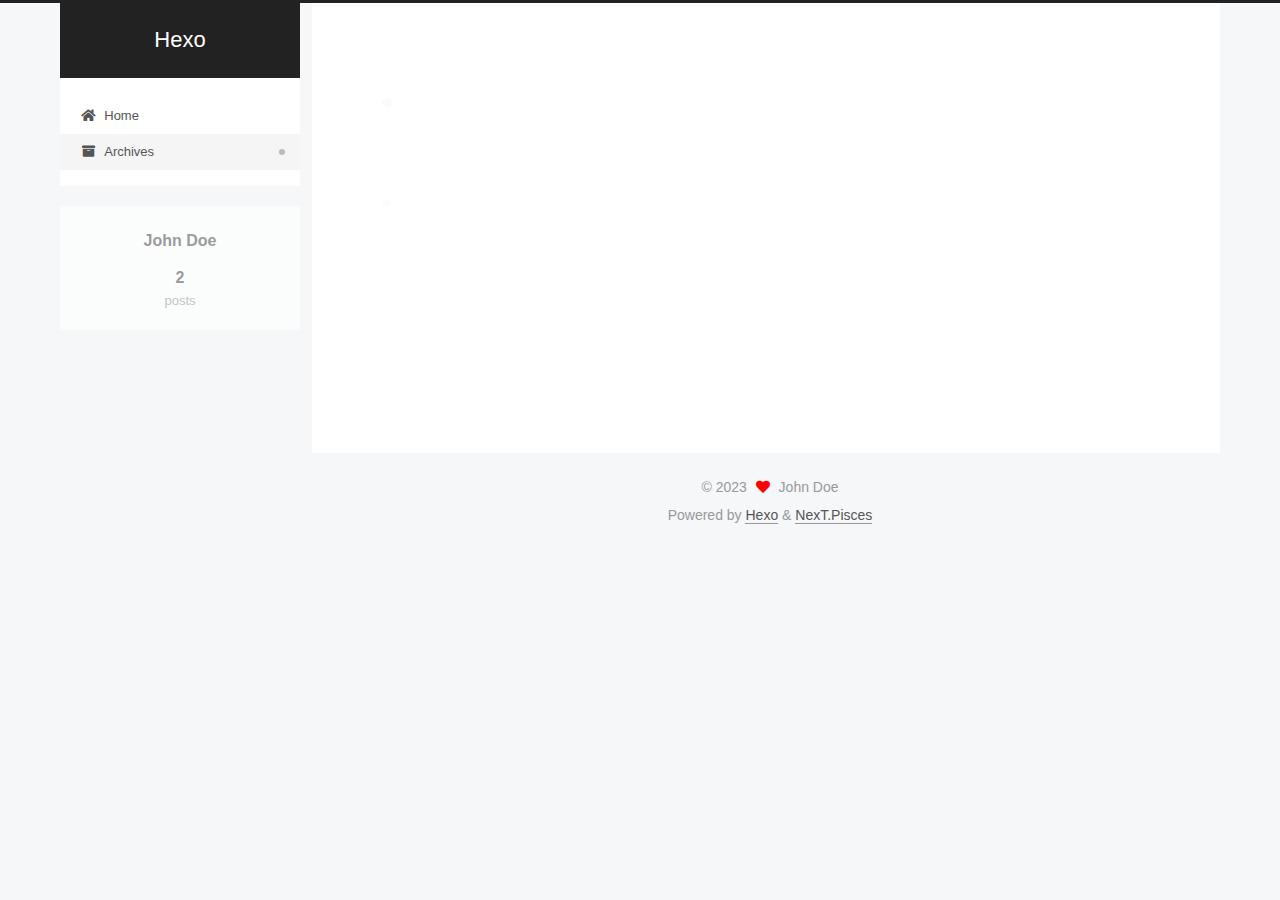
==== archives/index.html @ 67492978 "Site updated: 2023-07-03 15:25:56" ====
<!DOCTYPE html>
<html lang="en">
<head>
  <meta charset="UTF-8">
<meta name="viewport" content="width=device-width, initial-scale=1, maximum-scale=2">
<meta name="theme-color" content="#222">
<meta name="generator" content="Hexo 6.3.0">
  <link rel="apple-touch-icon" sizes="180x180" href="/images/apple-touch-icon-next.png">
  <link rel="icon" type="image/png" sizes="32x32" href="/images/favicon-32x32-next.png">
  <link rel="icon" type="image/png" sizes="16x16" href="/images/favicon-16x16-next.png">
  <link rel="mask-icon" href="/images/logo.svg" color="#222">

<link rel="stylesheet" href="/css/main.css">


<link rel="stylesheet" href="/lib/font-awesome/css/all.min.css">

<script id="hexo-configurations">
    var NexT = window.NexT || {};
    var CONFIG = {"hostname":"example.com","root":"/","scheme":"Pisces","version":"7.8.0","exturl":false,"sidebar":{"position":"left","display":"post","padding":18,"offset":12,"onmobile":false},"copycode":{"enable":false,"show_result":false,"style":null},"back2top":{"enable":true,"sidebar":false,"scrollpercent":false},"bookmark":{"enable":false,"color":"#222","save":"auto"},"fancybox":false,"mediumzoom":false,"lazyload":false,"pangu":false,"comments":{"style":"tabs","active":null,"storage":true,"lazyload":false,"nav":null},"algolia":{"hits":{"per_page":10},"labels":{"input_placeholder":"Search for Posts","hits_empty":"We didn't find any results for the search: ${query}","hits_stats":"${hits} results found in ${time} ms"}},"localsearch":{"enable":false,"trigger":"auto","top_n_per_article":1,"unescape":false,"preload":false},"motion":{"enable":true,"async":false,"transition":{"post_block":"fadeIn","post_header":"slideDownIn","post_body":"slideDownIn","coll_header":"slideLeftIn","sidebar":"slideUpIn"}}};
  </script>

  <meta property="og:type" content="website">
<meta property="og:title" content="Hexo">
<meta property="og:url" content="http://example.com/archives/index.html">
<meta property="og:site_name" content="Hexo">
<meta property="og:locale" content="en_US">
<meta property="article:author" content="John Doe">
<meta name="twitter:card" content="summary">

<link rel="canonical" href="http://example.com/archives/">


<script id="page-configurations">
  // https://hexo.io/docs/variables.html
  CONFIG.page = {
    sidebar: "",
    isHome : false,
    isPost : false,
    lang   : 'en'
  };
</script>

  <title>Archive | Hexo</title>
  






  <noscript>
  <style>
  .use-motion .brand,
  .use-motion .menu-item,
  .sidebar-inner,
  .use-motion .post-block,
  .use-motion .pagination,
  .use-motion .comments,
  .use-motion .post-header,
  .use-motion .post-body,
  .use-motion .collection-header { opacity: initial; }

  .use-motion .site-title,
  .use-motion .site-subtitle {
    opacity: initial;
    top: initial;
  }

  .use-motion .logo-line-before i { left: initial; }
  .use-motion .logo-line-after i { right: initial; }
  </style>
</noscript>

</head>

<body itemscope itemtype="http://schema.org/WebPage">
  <div class="container use-motion">
    <div class="headband"></div>

    <header class="header" itemscope itemtype="http://schema.org/WPHeader">
      <div class="header-inner"><div class="site-brand-container">
  <div class="site-nav-toggle">
    <div class="toggle" aria-label="Toggle navigation bar">
      <span class="toggle-line toggle-line-first"></span>
      <span class="toggle-line toggle-line-middle"></span>
      <span class="toggle-line toggle-line-last"></span>
    </div>
  </div>

  <div class="site-meta">

    <a href="/" class="brand" rel="start">
      <span class="logo-line-before"><i></i></span>
      <h1 class="site-title">Hexo</h1>
      <span class="logo-line-after"><i></i></span>
    </a>
  </div>

  <div class="site-nav-right">
    <div class="toggle popup-trigger">
    </div>
  </div>
</div>




<nav class="site-nav">
  <ul id="menu" class="main-menu menu">
        <li class="menu-item menu-item-home">

    <a href="/" rel="section"><i class="fa fa-home fa-fw"></i>Home</a>

  </li>
        <li class="menu-item menu-item-archives">

    <a href="/archives/" rel="section"><i class="fa fa-archive fa-fw"></i>Archives</a>

  </li>
  </ul>
</nav>




</div>
    </header>

    
  <div class="back-to-top">
    <i class="fa fa-arrow-up"></i>
    <span>0%</span>
  </div>


    <main class="main">
      <div class="main-inner">
        <div class="content-wrap">
          

          <div class="content archive">
            

  
  
  
  <div class="post-block">
    <div class="posts-collapse">
      <div class="collection-title">
        <span class="collection-header">Um..! 2 posts in total. Keep on posting.</span>
      </div>

      
    <div class="collection-year">
      <span class="collection-header">2023</span>
    </div>

  <article itemscope itemtype="http://schema.org/Article">
    <header class="post-header">

      <div class="post-meta">
        <time itemprop="dateCreated"
              datetime="2023-07-03T14:22:58+08:00"
              content="2023-07-03">
          07-03
        </time>
      </div>

      <div class="post-title">
          <a class="post-title-link" href="/2023/07/03/%E5%AD%A6%E4%B9%A0github%E5%8D%9A%E5%AE%A2%E6%90%AD%E5%BB%BA/" itemprop="url">
            <span itemprop="name">学习github博客搭建</span>
          </a>
      </div>

    </header>
  </article>

  <article itemscope itemtype="http://schema.org/Article">
    <header class="post-header">

      <div class="post-meta">
        <time itemprop="dateCreated"
              datetime="2023-07-03T14:10:51+08:00"
              content="2023-07-03">
          07-03
        </time>
      </div>

      <div class="post-title">
          <a class="post-title-link" href="/2023/07/03/hello-world/" itemprop="url">
            <span itemprop="name">Hello World</span>
          </a>
      </div>

    </header>
  </article>


    </div>
  </div>
  
  
  

  



          </div>
          

<script>
  window.addEventListener('tabs:register', () => {
    let { activeClass } = CONFIG.comments;
    if (CONFIG.comments.storage) {
      activeClass = localStorage.getItem('comments_active') || activeClass;
    }
    if (activeClass) {
      let activeTab = document.querySelector(`a[href="#comment-${activeClass}"]`);
      if (activeTab) {
        activeTab.click();
      }
    }
  });
  if (CONFIG.comments.storage) {
    window.addEventListener('tabs:click', event => {
      if (!event.target.matches('.tabs-comment .tab-content .tab-pane')) return;
      let commentClass = event.target.classList[1];
      localStorage.setItem('comments_active', commentClass);
    });
  }
</script>

        </div>
          
  
  <div class="toggle sidebar-toggle">
    <span class="toggle-line toggle-line-first"></span>
    <span class="toggle-line toggle-line-middle"></span>
    <span class="toggle-line toggle-line-last"></span>
  </div>

  <aside class="sidebar">
    <div class="sidebar-inner">

      <ul class="sidebar-nav motion-element">
        <li class="sidebar-nav-toc">
          Table of Contents
        </li>
        <li class="sidebar-nav-overview">
          Overview
        </li>
      </ul>

      <!--noindex-->
      <div class="post-toc-wrap sidebar-panel">
      </div>
      <!--/noindex-->

      <div class="site-overview-wrap sidebar-panel">
        <div class="site-author motion-element" itemprop="author" itemscope itemtype="http://schema.org/Person">
  <p class="site-author-name" itemprop="name">John Doe</p>
  <div class="site-description" itemprop="description"></div>
</div>
<div class="site-state-wrap motion-element">
  <nav class="site-state">
      <div class="site-state-item site-state-posts">
          <a href="/archives/">
        
          <span class="site-state-item-count">2</span>
          <span class="site-state-item-name">posts</span>
        </a>
      </div>
  </nav>
</div>



      </div>

    </div>
  </aside>
  <div id="sidebar-dimmer"></div>


      </div>
    </main>

    <footer class="footer">
      <div class="footer-inner">
        

        

<div class="copyright">
  
  &copy; 
  <span itemprop="copyrightYear">2023</span>
  <span class="with-love">
    <i class="fa fa-heart"></i>
  </span>
  <span class="author" itemprop="copyrightHolder">John Doe</span>
</div>
  <div class="powered-by">Powered by <a href="https://hexo.io/" class="theme-link" rel="noopener" target="_blank">Hexo</a> & <a href="https://pisces.theme-next.org/" class="theme-link" rel="noopener" target="_blank">NexT.Pisces</a>
  </div>

        








      </div>
    </footer>
  </div>

  
  <script src="/lib/anime.min.js"></script>
  <script src="/lib/velocity/velocity.min.js"></script>
  <script src="/lib/velocity/velocity.ui.min.js"></script>

<script src="/js/utils.js"></script>

<script src="/js/motion.js"></script>


<script src="/js/schemes/pisces.js"></script>


<script src="/js/next-boot.js"></script>




  















  

  

</body>
</html>
---- css/main.css ----
:root {
  --body-bg-color: #f5f7f9;
  --content-bg-color: #fff;
  --card-bg-color: #f5f5f5;
  --text-color: #555;
  --blockquote-color: #666;
  --link-color: #555;
  --link-hover-color: #222;
  --brand-color: #fff;
  --brand-hover-color: #fff;
  --table-row-odd-bg-color: #f9f9f9;
  --table-row-hover-bg-color: #f5f5f5;
  --menu-item-bg-color: #f5f5f5;
  --btn-default-bg: #fff;
  --btn-default-color: #555;
  --btn-default-border-color: #555;
  --btn-default-hover-bg: #222;
  --btn-default-hover-color: #fff;
  --btn-default-hover-border-color: #222;
}
html {
  line-height: 1.15; /* 1 */
  -webkit-text-size-adjust: 100%; /* 2 */
}
body {
  margin: 0;
}
main {
  display: block;
}
h1 {
  font-size: 2em;
  margin: 0.67em 0;
}
hr {
  box-sizing: content-box; /* 1 */
  height: 0; /* 1 */
  overflow: visible; /* 2 */
}
pre {
  font-family: monospace, monospace; /* 1 */
  font-size: 1em; /* 2 */
}
a {
  background: transparent;
}
abbr[title] {
  border-bottom: none; /* 1 */
  text-decoration: underline; /* 2 */
  text-decoration: underline dotted; /* 2 */
}
b,
strong {
  font-weight: bolder;
}
code,
kbd,
samp {
  font-family: monospace, monospace; /* 1 */
  font-size: 1em; /* 2 */
}
small {
  font-size: 80%;
}
sub,
sup {
  font-size: 75%;
  line-height: 0;
  position: relative;
  vertical-align: baseline;
}
sub {
  bottom: -0.25em;
}
sup {
  top: -0.5em;
}
img {
  border-style: none;
}
button,
input,
optgroup,
select,
textarea {
  font-family: inherit; /* 1 */
  font-size: 100%; /* 1 */
  line-height: 1.15; /* 1 */
  margin: 0; /* 2 */
}
button,
input {
/* 1 */
  overflow: visible;
}
button,
select {
/* 1 */
  text-transform: none;
}
button,
[type='button'],
[type='reset'],
[type='submit'] {
  -webkit-appearance: button;
}
button::-moz-focus-inner,
[type='button']::-moz-focus-inner,
[type='reset']::-moz-focus-inner,
[type='submit']::-moz-focus-inner {
  border-style: none;
  padding: 0;
}
button:-moz-focusring,
[type='button']:-moz-focusring,
[type='reset']:-moz-focusring,
[type='submit']:-moz-focusring {
  outline: 1px dotted ButtonText;
}
fieldset {
  padding: 0.35em 0.75em 0.625em;
}
legend {
  box-sizing: border-box; /* 1 */
  color: inherit; /* 2 */
  display: table; /* 1 */
  max-width: 100%; /* 1 */
  padding: 0; /* 3 */
  white-space: normal; /* 1 */
}
progress {
  vertical-align: baseline;
}
textarea {
  overflow: auto;
}
[type='checkbox'],
[type='radio'] {
  box-sizing: border-box; /* 1 */
  padding: 0; /* 2 */
}
[type='number']::-webkit-inner-spin-button,
[type='number']::-webkit-outer-spin-button {
  height: auto;
}
[type='search'] {
  outline-offset: -2px; /* 2 */
  -webkit-appearance: textfield; /* 1 */
}
[type='search']::-webkit-search-decoration {
  -webkit-appearance: none;
}
::-webkit-file-upload-button {
  font: inherit; /* 2 */
  -webkit-appearance: button; /* 1 */
}
details {
  display: block;
}
summary {
  display: list-item;
}
template {
  display: none;
}
[hidden] {
  display: none;
}
::selection {
  background: #262a30;
  color: #eee;
}
html,
body {
  height: 100%;
}
body {
  background: var(--body-bg-color);
  color: var(--text-color);
  font-family: 'Lato', "PingFang SC", "Microsoft YaHei", sans-serif;
  font-size: 1em;
  line-height: 2;
}
@media (max-width: 991px) {
  body {
    padding-left: 0 !important;
    padding-right: 0 !important;
  }
}
h1,
h2,
h3,
h4,
h5,
h6 {
  font-family: 'Lato', "PingFang SC", "Microsoft YaHei", sans-serif;
  font-weight: bold;
  line-height: 1.5;
  margin: 20px 0 15px;
}
h1 {
  font-size: 1.5em;
}
h2 {
  font-size: 1.375em;
}
h3 {
  font-size: 1.25em;
}
h4 {
  font-size: 1.125em;
}
h5 {
  font-size: 1em;
}
h6 {
  font-size: 0.875em;
}
p {
  margin: 0 0 20px 0;
}
a,
span.exturl {
  border-bottom: 1px solid #999;
  color: var(--link-color);
  outline: 0;
  text-decoration: none;
  overflow-wrap: break-word;
  word-wrap: break-word;
  cursor: pointer;
}
a:hover,
span.exturl:hover {
  border-bottom-color: var(--link-hover-color);
  color: var(--link-hover-color);
}
iframe,
img,
video {
  display: block;
  margin-left: auto;
  margin-right: auto;
  max-width: 100%;
}
hr {
  background-image: repeating-linear-gradient(-45deg, #ddd, #ddd 4px, transparent 4px, transparent 8px);
  border: 0;
  height: 3px;
  margin: 40px 0;
}
blockquote {
  border-left: 4px solid #ddd;
  color: var(--blockquote-color);
  margin: 0;
  padding: 0 15px;
}
blockquote cite::before {
  content: '-';
  padding: 0 5px;
}
dt {
  font-weight: bold;
}
dd {
  margin: 0;
  padding: 0;
}
kbd {
  background-color: #f5f5f5;
  background-image: linear-gradient(#eee, #fff, #eee);
  border: 1px solid #ccc;
  border-radius: 0.2em;
  box-shadow: 0.1em 0.1em 0.2em rgba(0,0,0,0.1);
  color: #555;
  font-family: inherit;
  padding: 0.1em 0.3em;
  white-space: nowrap;
}
.table-container {
  overflow: auto;
}
table {
  border-collapse: collapse;
  border-spacing: 0;
  font-size: 0.875em;
  margin: 0 0 20px 0;
  width: 100%;
}
tbody tr:nth-of-type(odd) {
  background: var(--table-row-odd-bg-color);
}
tbody tr:hover {
  background: var(--table-row-hover-bg-color);
}
caption,
th,
td {
  font-weight: normal;
  padding: 8px;
  vertical-align: middle;
}
th,
td {
  border: 1px solid #ddd;
  border-bottom: 3px solid #ddd;
}
th {
  font-weight: 700;
  padding-bottom: 10px;
}
td {
  border-bottom-width: 1px;
}
.btn {
  background: var(--btn-default-bg);
  border: 2px solid var(--btn-default-border-color);
  border-radius: 2px;
  color: var(--btn-default-color);
  display: inline-block;
  font-size: 0.875em;
  line-height: 2;
  padding: 0 20px;
  text-decoration: none;
  transition-property: background-color;
  transition-delay: 0s;
  transition-duration: 0.2s;
  transition-timing-function: ease-in-out;
}
.btn:hover {
  background: var(--btn-default-hover-bg);
  border-color: var(--btn-default-hover-border-color);
  color: var(--btn-default-hover-color);
}
.btn + .btn {
  margin: 0 0 8px 8px;
}
.btn .fa-fw {
  text-align: left;
  width: 1.285714285714286em;
}
.toggle {
  line-height: 0;
}
.toggle .toggle-line {
  background: #fff;
  display: inline-block;
  height: 2px;
  left: 0;
  position: relative;
  top: 0;
  transition: all 0.4s;
  vertical-align: top;
  width: 100%;
}
.toggle .toggle-line:not(:first-child) {
  margin-top: 3px;
}
.toggle.toggle-arrow .toggle-line-first {
  left: 50%;
  top: 2px;
  transform: rotate(45deg);
  width: 50%;
}
.toggle.toggle-arrow .toggle-line-middle {
  left: 2px;
  width: 90%;
}
.toggle.toggle-arrow .toggle-line-last {
  left: 50%;
  top: -2px;
  transform: rotate(-45deg);
  width: 50%;
}
.toggle.toggle-close .toggle-line-first {
  transform: rotate(-45deg);
  top: 5px;
}
.toggle.toggle-close .toggle-line-middle {
  opacity: 0;
}
.toggle.toggle-close .toggle-line-last {
  transform: rotate(45deg);
  top: -5px;
}
.highlight,
pre {
  background: #f7f7f7;
  color: #4d4d4c;
  line-height: 1.6;
  margin: 0 auto 20px;
}
pre,
code {
  font-family: consolas, Menlo, monospace, "PingFang SC", "Microsoft YaHei";
}
code {
  background: #eee;
  border-radius: 3px;
  color: #555;
  padding: 2px 4px;
  overflow-wrap: break-word;
  word-wrap: break-word;
}
.highlight *::selection {
  background: #d6d6d6;
}
.highlight pre {
  border: 0;
  margin: 0;
  padding: 10px 0;
}
.highlight table {
  border: 0;
  margin: 0;
  width: auto;
}
.highlight td {
  border: 0;
  padding: 0;
}
.highlight figcaption {
  background: #eff2f3;
  color: #4d4d4c;
  display: flex;
  font-size: 0.875em;
  justify-content: space-between;
  line-height: 1.2;
  padding: 0.5em;
}
.highlight figcaption a {
  color: #4d4d4c;
}
.highlight figcaption a:hover {
  border-bottom-color: #4d4d4c;
}
.highlight .gutter {
  -moz-user-select: none;
  -ms-user-select: none;
  -webkit-user-select: none;
  user-select: none;
}
.highlight .gutter pre {
  background: #eff2f3;
  color: #869194;
  padding-left: 10px;
  padding-right: 10px;
  text-align: right;
}
.highlight .code pre {
  background: #f7f7f7;
  padding-left: 10px;
  width: 100%;
}
.gist table {
  width: auto;
}
.gist table td {
  border: 0;
}
pre {
  overflow: auto;
  padding: 10px;
}
pre code {
  background: none;
  color: #4d4d4c;
  font-size: 0.875em;
  padding: 0;
  text-shadow: none;
}
pre .deletion {
  background: #fdd;
}
pre .addition {
  background: #dfd;
}
pre .meta {
  color: #eab700;
  -moz-user-select: none;
  -ms-user-select: none;
  -webkit-user-select: none;
  user-select: none;
}
pre .comment {
  color: #8e908c;
}
pre .variable,
pre .attribute,
pre .tag,
pre .name,
pre .regexp,
pre .ruby .constant,
pre .xml .tag .title,
pre .xml .pi,
pre .xml .doctype,
pre .html .doctype,
pre .css .id,
pre .css .class,
pre .css .pseudo {
  color: #c82829;
}
pre .number,
pre .preprocessor,
pre .built_in,
pre .builtin-name,
pre .literal,
pre .params,
pre .constant,
pre .command {
  color: #f5871f;
}
pre .ruby .class .title,
pre .css .rules .attribute,
pre .string,
pre .symbol,
pre .value,
pre .inheritance,
pre .header,
pre .ruby .symbol,
pre .xml .cdata,
pre .special,
pre .formula {
  color: #718c00;
}
pre .title,
pre .css .hexcolor {
  color: #3e999f;
}
pre .function,
pre .python .decorator,
pre .python .title,
pre .ruby .function .title,
pre .ruby .title .keyword,
pre .perl .sub,
pre .javascript .title,
pre .coffeescript .title {
  color: #4271ae;
}
pre .keyword,
pre .javascript .function {
  color: #8959a8;
}
.blockquote-center {
  border-left: none;
  margin: 40px 0;
  padding: 0;
  position: relative;
  text-align: center;
}
.blockquote-center .fa {
  display: block;
  opacity: 0.6;
  position: absolute;
  width: 100%;
}
.blockquote-center .fa-quote-left {
  border-top: 1px solid #ccc;
  text-align: left;
  top: -20px;
}
.blockquote-center .fa-quote-right {
  border-bottom: 1px solid #ccc;
  text-align: right;
  bottom: -20px;
}
.blockquote-center p,
.blockquote-center div {
  text-align: center;
}
.post-body .group-picture img {
  margin: 0 auto;
  padding: 0 3px;
}
.group-picture-row {
  margin-bottom: 6px;
  overflow: hidden;
}
.group-picture-column {
  float: left;
  margin-bottom: 10px;
}
.post-body .label {
  color: #555;
  display: inline;
  padding: 0 2px;
}
.post-body .label.default {
  background: #f0f0f0;
}
.post-body .label.primary {
  background: #efe6f7;
}
.post-body .label.info {
  background: #e5f2f8;
}
.post-body .label.success {
  background: #e7f4e9;
}
.post-body .label.warning {
  background: #fcf6e1;
}
.post-body .label.danger {
  background: #fae8eb;
}
.post-body .tabs {
  margin-bottom: 20px;
}
.post-body .tabs,
.tabs-comment {
  display: block;
  padding-top: 10px;
  position: relative;
}
.post-body .tabs ul.nav-tabs,
.tabs-comment ul.nav-tabs {
  display: flex;
  flex-wrap: wrap;
  margin: 0;
  margin-bottom: -1px;
  padding: 0;
}
@media (max-width: 413px) {
  .post-body .tabs ul.nav-tabs,
  .tabs-comment ul.nav-tabs {
    display: block;
    margin-bottom: 5px;
  }
}
.post-body .tabs ul.nav-tabs li.tab,
.tabs-comment ul.nav-tabs li.tab {
  border-bottom: 1px solid #ddd;
  border-left: 1px solid transparent;
  border-right: 1px solid transparent;
  border-top: 3px solid transparent;
  flex-grow: 1;
  list-style-type: none;
  border-radius: 0 0 0 0;
}
@media (max-width: 413px) {
  .post-body .tabs ul.nav-tabs li.tab,
  .tabs-comment ul.nav-tabs li.tab {
    border-bottom: 1px solid transparent;
    border-left: 3px solid transparent;
    border-right: 1px solid transparent;
    border-top: 1px solid transparent;
  }
}
@media (max-width: 413px) {
  .post-body .tabs ul.nav-tabs li.tab,
  .tabs-comment ul.nav-tabs li.tab {
    border-radius: 0;
  }
}
.post-body .tabs ul.nav-tabs li.tab a,
.tabs-comment ul.nav-tabs li.tab a {
  border-bottom: initial;
  display: block;
  line-height: 1.8;
  outline: 0;
  padding: 0.25em 0.75em;
  text-align: center;
  transition-delay: 0s;
  transition-duration: 0.2s;
  transition-timing-function: ease-out;
}
.post-body .tabs ul.nav-tabs li.tab a i,
.tabs-comment ul.nav-tabs li.tab a i {
  width: 1.285714285714286em;
}
.post-body .tabs ul.nav-tabs li.tab.active,
.tabs-comment ul.nav-tabs li.tab.active {
  border-bottom: 1px solid transparent;
  border-left: 1px solid #ddd;
  border-right: 1px solid #ddd;
  border-top: 3px solid #fc6423;
}
@media (max-width: 413px) {
  .post-body .tabs ul.nav-tabs li.tab.active,
  .tabs-comment ul.nav-tabs li.tab.active {
    border-bottom: 1px solid #ddd;
    border-left: 3px solid #fc6423;
    border-right: 1px solid #ddd;
    border-top: 1px solid #ddd;
  }
}
.post-body .tabs ul.nav-tabs li.tab.active a,
.tabs-comment ul.nav-tabs li.tab.active a {
  color: var(--link-color);
  cursor: default;
}
.post-body .tabs .tab-content .tab-pane,
.tabs-comment .tab-content .tab-pane {
  border: 1px solid #ddd;
  border-top: 0;
  padding: 20px 20px 0 20px;
  border-radius: 0;
}
.post-body .tabs .tab-content .tab-pane:not(.active),
.tabs-comment .tab-content .tab-pane:not(.active) {
  display: none;
}
.post-body .tabs .tab-content .tab-pane.active,
.tabs-comment .tab-content .tab-pane.active {
  display: block;
}
.post-body .tabs .tab-content .tab-pane.active:nth-of-type(1),
.tabs-comment .tab-content .tab-pane.active:nth-of-type(1) {
  border-radius: 0 0 0 0;
}
@media (max-width: 413px) {
  .post-body .tabs .tab-content .tab-pane.active:nth-of-type(1),
  .tabs-comment .tab-content .tab-pane.active:nth-of-type(1) {
    border-radius: 0;
  }
}
.post-body .note {
  border-radius: 3px;
  margin-bottom: 20px;
  padding: 1em;
  position: relative;
  border: 1px solid #eee;
  border-left-width: 5px;
}
.post-body .note h2,
.post-body .note h3,
.post-body .note h4,
.post-body .note h5,
.post-body .note h6 {
  margin-top: 0;
  border-bottom: initial;
  margin-bottom: 0;
  padding-top: 0;
}
.post-body .note p:first-child,
.post-body .note ul:first-child,
.post-body .note ol:first-child,
.post-body .note table:first-child,
.post-body .note pre:first-child,
.post-body .note blockquote:first-child,
.post-body .note img:first-child {
  margin-top: 0;
}
.post-body .note p:last-child,
.post-body .note ul:last-child,
.post-body .note ol:last-child,
.post-body .note table:last-child,
.post-body .note pre:last-child,
.post-body .note blockquote:last-child,
.post-body .note img:last-child {
  margin-bottom: 0;
}
.post-body .note.default {
  border-left-color: #777;
}
.post-body .note.default h2,
.post-body .note.default h3,
.post-body .note.default h4,
.post-body .note.default h5,
.post-body .note.default h6 {
  color: #777;
}
.post-body .note.primary {
  border-left-color: #6f42c1;
}
.post-body .note.primary h2,
.post-body .note.primary h3,
.post-body .note.primary h4,
.post-body .note.primary h5,
.post-body .note.primary h6 {
  color: #6f42c1;
}
.post-body .note.info {
  border-left-color: #428bca;
}
.post-body .note.info h2,
.post-body .note.info h3,
.post-body .note.info h4,
.post-body .note.info h5,
.post-body .note.info h6 {
  color: #428bca;
}
.post-body .note.success {
  border-left-color: #5cb85c;
}
.post-body .note.success h2,
.post-body .note.success h3,
.post-body .note.success h4,
.post-body .note.success h5,
.post-body .note.success h6 {
  color: #5cb85c;
}
.post-body .note.warning {
  border-left-color: #f0ad4e;
}
.post-body .note.warning h2,
.post-body .note.warning h3,
.post-body .note.warning h4,
.post-body .note.warning h5,
.post-body .note.warning h6 {
  color: #f0ad4e;
}
.post-body .note.danger {
  border-left-color: #d9534f;
}
.post-body .note.danger h2,
.post-body .note.danger h3,
.post-body .note.danger h4,
.post-body .note.danger h5,
.post-body .note.danger h6 {
  color: #d9534f;
}
.pagination .prev,
.pagination .next,
.pagination .page-number,
.pagination .space {
  display: inline-block;
  margin: 0 10px;
  padding: 0 11px;
  position: relative;
  top: -1px;
}
@media (max-width: 767px) {
  .pagination .prev,
  .pagination .next,
  .pagination .page-number,
  .pagination .space {
    margin: 0 5px;
  }
}
.pagination {
  border-top: 1px solid #eee;
  margin: 120px 0 0;
  text-align: center;
}
.pagination .prev,
.pagination .next,
.pagination .page-number {
  border-bottom: 0;
  border-top: 1px solid #eee;
  transition-property: border-color;
  transition-delay: 0s;
  transition-duration: 0.2s;
  transition-timing-function: ease-in-out;
}
.pagination .prev:hover,
.pagination .next:hover,
.pagination .page-number:hover {
  border-top-color: #222;
}
.pagination .space {
  margin: 0;
  padding: 0;
}
.pagination .prev {
  margin-left: 0;
}
.pagination .next {
  margin-right: 0;
}
.pagination .page-number.current {
  background: #ccc;
  border-top-color: #ccc;
  color: #fff;
}
@media (max-width: 767px) {
  .pagination {
    border-top: none;
  }
  .pagination .prev,
  .pagination .next,
  .pagination .page-number {
    border-bottom: 1px solid #eee;
    border-top: 0;
    margin-bottom: 10px;
    padding: 0 10px;
  }
  .pagination .prev:hover,
  .pagination .next:hover,
  .pagination .page-number:hover {
    border-bottom-color: #222;
  }
}
.comments {
  margin-top: 60px;
  overflow: hidden;
}
.comment-button-group {
  display: flex;
  flex-wrap: wrap-reverse;
  justify-content: center;
  margin: 1em 0;
}
.comment-button-group .comment-button {
  margin: 0.1em 0.2em;
}
.comment-button-group .comment-button.active {
  background: var(--btn-default-hover-bg);
  border-color: var(--btn-default-hover-border-color);
  color: var(--btn-default-hover-color);
}
.comment-position {
  display: none;
}
.comment-position.active {
  display: block;
}
.tabs-comment {
  background: var(--content-bg-color);
  margin-top: 4em;
  padding-top: 0;
}
.tabs-comment .comments {
  border: 0;
  box-shadow: none;
  margin-top: 0;
  padding-top: 0;
}
.container {
  min-height: 100%;
  position: relative;
}
.main-inner {
  margin: 0 auto;
  width: calc(100% - 20px);
}
@media (min-width: 1200px) {
  .main-inner {
    width: 1160px;
  }
}
@media (min-width: 1600px) {
  .main-inner {
    width: 73%;
  }
}
@media (max-width: 767px) {
  .content-wrap {
    padding: 0 20px;
  }
}
.header {
  background: transparent;
}
.header-inner {
  margin: 0 auto;
  width: calc(100% - 20px);
}
@media (min-width: 1200px) {
  .header-inner {
    width: 1160px;
  }
}
@media (min-width: 1600px) {
  .header-inner {
    width: 73%;
  }
}
.site-brand-container {
  display: flex;
  flex-shrink: 0;
  padding: 0 10px;
}
.headband {
  background: #222;
  height: 3px;
}
.site-meta {
  flex-grow: 1;
  text-align: center;
}
@media (max-width: 767px) {
  .site-meta {
    text-align: center;
  }
}
.brand {
  border-bottom: none;
  color: var(--brand-color);
  display: inline-block;
  line-height: 1.375em;
  padding: 0 40px;
  position: relative;
}
.brand:hover {
  color: var(--brand-hover-color);
}
.site-title {
  font-family: 'Lato', "PingFang SC", "Microsoft YaHei", sans-serif;
  font-size: 1.375em;
  font-weight: normal;
  margin: 0;
}
.site-subtitle {
  color: #ddd;
  font-size: 0.8125em;
  margin: 10px 0;
}
.use-motion .brand {
  opacity: 0;
}
.use-motion .site-title,
.use-motion .site-subtitle,
.use-motion .custom-logo-image {
  opacity: 0;
  position: relative;
  top: -10px;
}
.site-nav-toggle,
.site-nav-right {
  display: none;
}
@media (max-width: 767px) {
  .site-nav-toggle,
  .site-nav-right {
    display: flex;
    flex-direction: column;
    justify-content: center;
  }
}
.site-nav-toggle .toggle,
.site-nav-right .toggle {
  color: var(--text-color);
  padding: 10px;
  width: 22px;
}
.site-nav-toggle .toggle .toggle-line,
.site-nav-right .toggle .toggle-line {
  background: var(--text-color);
  border-radius: 1px;
}
.site-nav {
  display: block;
}
@media (max-width: 767px) {
  .site-nav {
    clear: both;
    display: none;
  }
}
.site-nav.site-nav-on {
  display: block;
}
.menu {
  margin-top: 20px;
  padding-left: 0;
  text-align: center;
}
.menu-item {
  display: inline-block;
  list-style: none;
  margin: 0 10px;
}
@media (max-width: 767px) {
  .menu-item {
    display: block;
    margin-top: 10px;
  }
  .menu-item.menu-item-search {
    display: none;
  }
}
.menu-item a,
.menu-item span.exturl {
  border-bottom: 0;
  display: block;
  font-size: 0.8125em;
  transition-property: border-color;
  transition-delay: 0s;
  transition-duration: 0.2s;
  transition-timing-function: ease-in-out;
}
@media (hover: none) {
  .menu-item a:hover,
  .menu-item span.exturl:hover {
    border-bottom-color: transparent !important;
  }
}
.menu-item .fa,
.menu-item .fab,
.menu-item .far,
.menu-item .fas {
  margin-right: 8px;
}
.menu-item .badge {
  display: inline-block;
  font-weight: bold;
  line-height: 1;
  margin-left: 0.35em;
  margin-top: 0.35em;
  text-align: center;
  white-space: nowrap;
}
@media (max-width: 767px) {
  .menu-item .badge {
    float: right;
    margin-left: 0;
  }
}
.menu-item-active a,
.menu .menu-item a:hover,
.menu .menu-item span.exturl:hover {
  background: var(--menu-item-bg-color);
}
.use-motion .menu-item {
  opacity: 0;
}
.sidebar {
  background: #222;
  bottom: 0;
  box-shadow: inset 0 2px 6px #000;
  position: fixed;
  top: 0;
}
@media (max-width: 991px) {
  .sidebar {
    display: none;
  }
}
.sidebar-inner {
  color: #999;
  padding: 18px 10px;
  text-align: center;
}
.cc-license {
  margin-top: 10px;
  text-align: center;
}
.cc-license .cc-opacity {
  border-bottom: none;
  opacity: 0.7;
}
.cc-license .cc-opacity:hover {
  opacity: 0.9;
}
.cc-license img {
  display: inline-block;
}
.site-author-image {
  border: 1px solid #eee;
  display: block;
  margin: 0 auto;
  max-width: 120px;
  padding: 2px;
}
.site-author-name {
  color: var(--text-color);
  font-weight: 600;
  margin: 0;
  text-align: center;
}
.site-description {
  color: #999;
  font-size: 0.8125em;
  margin-top: 0;
  text-align: center;
}
.links-of-author {
  margin-top: 15px;
}
.links-of-author a,
.links-of-author span.exturl {
  border-bottom-color: #555;
  display: inline-block;
  font-size: 0.8125em;
  margin-bottom: 10px;
  margin-right: 10px;
  vertical-align: middle;
}
.links-of-author a::before,
.links-of-author span.exturl::before {
  background: #e704bb;
  border-radius: 50%;
  content: ' ';
  display: inline-block;
  height: 4px;
  margin-right: 3px;
  vertical-align: middle;
  width: 4px;
}
.sidebar-button {
  margin-top: 15px;
}
.sidebar-button a {
  border: 1px solid #fc6423;
  border-radius: 4px;
  color: #fc6423;
  display: inline-block;
  padding: 0 15px;
}
.sidebar-button a .fa,
.sidebar-button a .fab,
.sidebar-button a .far,
.sidebar-button a .fas {
  margin-right: 5px;
}
.sidebar-button a:hover {
  background: #fc6423;
  border: 1px solid #fc6423;
  color: #fff;
}
.sidebar-button a:hover .fa,
.sidebar-button a:hover .fab,
.sidebar-button a:hover .far,
.sidebar-button a:hover .fas {
  color: #fff;
}
.links-of-blogroll {
  font-size: 0.8125em;
  margin-top: 10px;
}
.links-of-blogroll-title {
  font-size: 0.875em;
  font-weight: 600;
  margin-top: 0;
}
.links-of-blogroll-list {
  list-style: none;
  margin: 0;
  padding: 0;
}
#sidebar-dimmer {
  display: none;
}
@media (max-width: 767px) {
  #sidebar-dimmer {
    background: #000;
    display: block;
    height: 100%;
    left: 100%;
    opacity: 0;
    position: fixed;
    top: 0;
    width: 100%;
    z-index: 1100;
  }
  .sidebar-active + #sidebar-dimmer {
    opacity: 0.7;
    transform: translateX(-100%);
    transition: opacity 0.5s;
  }
}
.sidebar-nav {
  margin: 0;
  padding-bottom: 20px;
  padding-left: 0;
}
.sidebar-nav li {
  border-bottom: 1px solid transparent;
  color: var(--text-color);
  cursor: pointer;
  display: inline-block;
  font-size: 0.875em;
}
.sidebar-nav li.sidebar-nav-overview {
  margin-left: 10px;
}
.sidebar-nav li:hover {
  color: #fc6423;
}
.sidebar-nav .sidebar-nav-active {
  border-bottom-color: #fc6423;
  color: #fc6423;
}
.sidebar-nav .sidebar-nav-active:hover {
  color: #fc6423;
}
.sidebar-panel {
  display: none;
  overflow-x: hidden;
  overflow-y: auto;
}
.sidebar-panel-active {
  display: block;
}
.sidebar-toggle {
  background: #222;
  bottom: 45px;
  cursor: pointer;
  height: 14px;
  left: 30px;
  padding: 5px;
  position: fixed;
  width: 14px;
  z-index: 1300;
}
@media (max-width: 991px) {
  .sidebar-toggle {
    left: 20px;
    opacity: 0.8;
    display: none;
  }
}
.sidebar-toggle:hover .toggle-line {
  background: #fc6423;
}
.post-toc {
  font-size: 0.875em;
}
.post-toc ol {
  list-style: none;
  margin: 0;
  padding: 0 2px 5px 10px;
  text-align: left;
}
.post-toc ol > ol {
  padding-left: 0;
}
.post-toc ol a {
  transition-property: all;
  transition-delay: 0s;
  transition-duration: 0.2s;
  transition-timing-function: ease-in-out;
}
.post-toc .nav-item {
  line-height: 1.8;
  overflow: hidden;
  text-overflow: ellipsis;
  white-space: nowrap;
}
.post-toc .nav .nav-child {
  display: none;
}
.post-toc .nav .active > .nav-child {
  display: block;
}
.post-toc .nav .active-current > .nav-child {
  display: block;
}
.post-toc .nav .active-current > .nav-child > .nav-item {
  display: block;
}
.post-toc .nav .active > a {
  border-bottom-color: #fc6423;
  color: #fc6423;
}
.post-toc .nav .active-current > a {
  color: #fc6423;
}
.post-toc .nav .active-current > a:hover {
  color: #fc6423;
}
.site-state {
  display: flex;
  justify-content: center;
  line-height: 1.4;
  margin-top: 10px;
  overflow: hidden;
  text-align: center;
  white-space: nowrap;
}
.site-state-item {
  padding: 0 15px;
}
.site-state-item:not(:first-child) {
  border-left: 1px solid #eee;
}
.site-state-item a {
  border-bottom: none;
}
.site-state-item-count {
  display: block;
  font-size: 1em;
  font-weight: 600;
  text-align: center;
}
.site-state-item-name {
  color: #999;
  font-size: 0.8125em;
}
.footer {
  color: #999;
  font-size: 0.875em;
  padding: 20px 0;
}
.footer.footer-fixed {
  bottom: 0;
  left: 0;
  position: absolute;
  right: 0;
}
.footer-inner {
  box-sizing: border-box;
  margin: 0 auto;
  text-align: center;
  width: calc(100% - 20px);
}
@media (min-width: 1200px) {
  .footer-inner {
    width: 1160px;
  }
}
@media (min-width: 1600px) {
  .footer-inner {
    width: 73%;
  }
}
.languages {
  display: inline-block;
  font-size: 1.125em;
  position: relative;
}
.languages .lang-select-label span {
  margin: 0 0.5em;
}
.languages .lang-select {
  height: 100%;
  left: 0;
  opacity: 0;
  position: absolute;
  top: 0;
  width: 100%;
}
.with-love {
  color: #ff0000;
  display: inline-block;
  margin: 0 5px;
}
.powered-by,
.theme-info {
  display: inline-block;
}
@-moz-keyframes iconAnimate {
  0%, 100% {
    transform: scale(1);
  }
  10%, 30% {
    transform: scale(0.9);
  }
  20%, 40%, 60%, 80% {
    transform: scale(1.1);
  }
  50%, 70% {
    transform: scale(1.1);
  }
}
@-webkit-keyframes iconAnimate {
  0%, 100% {
    transform: scale(1);
  }
  10%, 30% {
    transform: scale(0.9);
  }
  20%, 40%, 60%, 80% {
    transform: scale(1.1);
  }
  50%, 70% {
    transform: scale(1.1);
  }
}
@-o-keyframes iconAnimate {
  0%, 100% {
    transform: scale(1);
  }
  10%, 30% {
    transform: scale(0.9);
  }
  20%, 40%, 60%, 80% {
    transform: scale(1.1);
  }
  50%, 70% {
    transform: scale(1.1);
  }
}
@keyframes iconAnimate {
  0%, 100% {
    transform: scale(1);
  }
  10%, 30% {
    transform: scale(0.9);
  }
  20%, 40%, 60%, 80% {
    transform: scale(1.1);
  }
  50%, 70% {
    transform: scale(1.1);
  }
}
.back-to-top {
  font-size: 12px;
  text-align: center;
  transition-delay: 0s;
  transition-duration: 0.2s;
  transition-timing-function: ease-in-out;
}
.back-to-top {
  background: #222;
  bottom: -100px;
  box-sizing: border-box;
  color: #fff;
  cursor: pointer;
  left: 30px;
  opacity: 0.6;
  padding: 0 6px;
  position: fixed;
  transition-property: bottom;
  z-index: 1300;
  width: 24px;
}
.back-to-top span {
  display: none;
}
.back-to-top:hover {
  color: #fc6423;
}
.back-to-top.back-to-top-on {
  bottom: 30px;
}
@media (max-width: 991px) {
  .back-to-top {
    left: 20px;
    opacity: 0.8;
  }
}
.post-body {
  font-family: 'Lato', "PingFang SC", "Microsoft YaHei", sans-serif;
  overflow-wrap: break-word;
  word-wrap: break-word;
}
@media (min-width: 1200px) {
  .post-body {
    font-size: 1.125em;
  }
}
.post-body .exturl .fa {
  font-size: 0.875em;
  margin-left: 4px;
}
.post-body .image-caption,
.post-body .figure .caption {
  color: #999;
  font-size: 0.875em;
  font-weight: bold;
  line-height: 1;
  margin: -20px auto 15px;
  text-align: center;
}
.post-sticky-flag {
  display: inline-block;
  transform: rotate(30deg);
}
.post-button {
  margin-top: 40px;
  text-align: center;
}
.use-motion .post-block,
.use-motion .pagination,
.use-motion .comments {
  opacity: 0;
}
.use-motion .post-header {
  opacity: 0;
}
.use-motion .post-body {
  opacity: 0;
}
.use-motion .collection-header {
  opacity: 0;
}
.posts-collapse {
  margin-left: 35px;
  position: relative;
}
@media (max-width: 767px) {
  .posts-collapse {
    margin-left: 0px;
    margin-right: 0px;
  }
}
.posts-collapse .collection-title {
  font-size: 1.125em;
  position: relative;
}
.posts-collapse .collection-title::before {
  background: #999;
  border: 1px solid #fff;
  border-radius: 50%;
  content: ' ';
  height: 10px;
  left: 0;
  margin-left: -6px;
  margin-top: -4px;
  position: absolute;
  top: 50%;
  width: 10px;
}
.posts-collapse .collection-year {
  font-size: 1.5em;
  font-weight: bold;
  margin: 60px 0;
  position: relative;
}
.posts-collapse .collection-year::before {
  background: #bbb;
  border-radius: 50%;
  content: ' ';
  height: 8px;
  left: 0;
  margin-left: -4px;
  margin-top: -4px;
  position: absolute;
  top: 50%;
  width: 8px;
}
.posts-collapse .collection-header {
  display: block;
  margin: 0 0 0 20px;
}
.posts-collapse .collection-header small {
  color: #bbb;
  margin-left: 5px;
}
.posts-collapse .post-header {
  border-bottom: 1px dashed #ccc;
  margin: 30px 0;
  padding-left: 15px;
  position: relative;
  transition-property: border;
  transition-delay: 0s;
  transition-duration: 0.2s;
  transition-timing-function: ease-in-out;
}
.posts-collapse .post-header::before {
  background: #bbb;
  border: 1px solid #fff;
  border-radius: 50%;
  content: ' ';
  height: 6px;
  left: 0;
  margin-left: -4px;
  position: absolute;
  top: 0.75em;
  transition-property: background;
  width: 6px;
  transition-delay: 0s;
  transition-duration: 0.2s;
  transition-timing-function: ease-in-out;
}
.posts-collapse .post-header:hover {
  border-bottom-color: #666;
}
.posts-collapse .post-header:hover::before {
  background: #222;
}
.posts-collapse .post-meta {
  display: inline;
  font-size: 0.75em;
  margin-right: 10px;
}
.posts-collapse .post-title {
  display: inline;
}
.posts-collapse .post-title a,
.posts-collapse .post-title span.exturl {
  border-bottom: none;
  color: var(--link-color);
}
.posts-collapse .post-title .fa-external-link-alt {
  font-size: 0.875em;
  margin-left: 5px;
}
.posts-collapse::before {
  background: #f5f5f5;
  content: ' ';
  height: 100%;
  left: 0;
  margin-left: -2px;
  position: absolute;
  top: 1.25em;
  width: 4px;
}
.post-eof {
  background: #ccc;
  height: 1px;
  margin: 80px auto 60px;
  text-align: center;
  width: 8%;
}
.post-block:last-of-type .post-eof {
  display: none;
}
.content {
  padding-top: 40px;
}
@media (min-width: 992px) {
  .post-body {
    text-align: justify;
  }
}
@media (max-width: 991px) {
  .post-body {
    text-align: justify;
  }
}
.post-body h1,
.post-body h2,
.post-body h3,
.post-body h4,
.post-body h5,
.post-body h6 {
  padding-top: 10px;
}
.post-body h1 .header-anchor,
.post-body h2 .header-anchor,
.post-body h3 .header-anchor,
.post-body h4 .header-anchor,
.post-body h5 .header-anchor,
.post-body h6 .header-anchor {
  border-bottom-style: none;
  color: #ccc;
  float: right;
  margin-left: 10px;
  visibility: hidden;
}
.post-body h1 .header-anchor:hover,
.post-body h2 .header-anchor:hover,
.post-body h3 .header-anchor:hover,
.post-body h4 .header-anchor:hover,
.post-body h5 .header-anchor:hover,
.post-body h6 .header-anchor:hover {
  color: inherit;
}
.post-body h1:hover .header-anchor,
.post-body h2:hover .header-anchor,
.post-body h3:hover .header-anchor,
.post-body h4:hover .header-anchor,
.post-body h5:hover .header-anchor,
.post-body h6:hover .header-anchor {
  visibility: visible;
}
.post-body iframe,
.post-body img,
.post-body video {
  margin-bottom: 20px;
}
.post-body .video-container {
  height: 0;
  margin-bottom: 20px;
  overflow: hidden;
  padding-top: 75%;
  position: relative;
  width: 100%;
}
.post-body .video-container iframe,
.post-body .video-container object,
.post-body .video-container embed {
  height: 100%;
  left: 0;
  margin: 0;
  position: absolute;
  top: 0;
  width: 100%;
}
.post-gallery {
  align-items: center;
  display: grid;
  grid-gap: 10px;
  grid-template-columns: 1fr 1fr 1fr;
  margin-bottom: 20px;
}
@media (max-width: 767px) {
  .post-gallery {
    grid-template-columns: 1fr 1fr;
  }
}
.post-gallery a {
  border: 0;
}
.post-gallery img {
  margin: 0;
}
.posts-expand .post-header {
  font-size: 1.125em;
}
.posts-expand .post-title {
  font-size: 1.5em;
  font-weight: normal;
  margin: initial;
  text-align: center;
  overflow-wrap: break-word;
  word-wrap: break-word;
}
.posts-expand .post-title-link {
  border-bottom: none;
  color: var(--link-color);
  display: inline-block;
  position: relative;
  vertical-align: top;
}
.posts-expand .post-title-link::before {
  background: var(--link-color);
  bottom: 0;
  content: '';
  height: 2px;
  left: 0;
  position: absolute;
  transform: scaleX(0);
  visibility: hidden;
  width: 100%;
  transition-delay: 0s;
  transition-duration: 0.2s;
  transition-timing-function: ease-in-out;
}
.posts-expand .post-title-link:hover::before {
  transform: scaleX(1);
  visibility: visible;
}
.posts-expand .post-title-link .fa-external-link-alt {
  font-size: 0.875em;
  margin-left: 5px;
}
.posts-expand .post-meta {
  color: #999;
  font-family: 'Lato', "PingFang SC", "Microsoft YaHei", sans-serif;
  font-size: 0.75em;
  margin: 3px 0 60px 0;
  text-align: center;
}
.posts-expand .post-meta .post-description {
  font-size: 0.875em;
  margin-top: 2px;
}
.posts-expand .post-meta time {
  border-bottom: 1px dashed #999;
  cursor: pointer;
}
.post-meta .post-meta-item + .post-meta-item::before {
  content: '|';
  margin: 0 0.5em;
}
.post-meta-divider {
  margin: 0 0.5em;
}
.post-meta-item-icon {
  margin-right: 3px;
}
@media (max-width: 991px) {
  .post-meta-item-icon {
    display: inline-block;
  }
}
@media (max-width: 991px) {
  .post-meta-item-text {
    display: none;
  }
}
.post-nav {
  border-top: 1px solid #eee;
  display: flex;
  justify-content: space-between;
  margin-top: 15px;
  padding: 10px 5px 0;
}
.post-nav-item {
  flex: 1;
}
.post-nav-item a {
  border-bottom: none;
  display: block;
  font-size: 0.875em;
  line-height: 1.6;
  position: relative;
}
.post-nav-item a:active {
  top: 2px;
}
.post-nav-item .fa {
  font-size: 0.75em;
}
.post-nav-item:first-child {
  margin-right: 15px;
}
.post-nav-item:first-child .fa {
  margin-right: 5px;
}
.post-nav-item:last-child {
  margin-left: 15px;
  text-align: right;
}
.post-nav-item:last-child .fa {
  margin-left: 5px;
}
.rtl.post-body p,
.rtl.post-body a,
.rtl.post-body h1,
.rtl.post-body h2,
.rtl.post-body h3,
.rtl.post-body h4,
.rtl.post-body h5,
.rtl.post-body h6,
.rtl.post-body li,
.rtl.post-body ul,
.rtl.post-body ol {
  direction: rtl;
  font-family: UKIJ Ekran;
}
.rtl.post-title {
  font-family: UKIJ Ekran;
}
.post-tags {
  margin-top: 40px;
  text-align: center;
}
.post-tags a {
  display: inline-block;
  font-size: 0.8125em;
}
.post-tags a:not(:last-child) {
  margin-right: 10px;
}
.post-widgets {
  border-top: 1px solid #eee;
  margin-top: 15px;
  text-align: center;
}
.wp_rating {
  height: 20px;
  line-height: 20px;
  margin-top: 10px;
  padding-top: 6px;
  text-align: center;
}
.social-like {
  display: flex;
  font-size: 0.875em;
  justify-content: center;
  text-align: center;
}
.reward-container {
  margin: 20px auto;
  padding: 10px 0;
  text-align: center;
  width: 90%;
}
.reward-container button {
  background: transparent;
  border: 1px solid #fc6423;
  border-radius: 0;
  color: #fc6423;
  cursor: pointer;
  line-height: 2;
  outline: 0;
  padding: 0 15px;
  vertical-align: text-top;
}
.reward-container button:hover {
  background: #fc6423;
  border: 1px solid transparent;
  color: #fa9366;
}
#qr {
  padding-top: 20px;
}
#qr a {
  border: 0;
}
#qr img {
  display: inline-block;
  margin: 0.8em 2em 0 2em;
  max-width: 100%;
  width: 180px;
}
#qr p {
  text-align: center;
}
.category-all-page .category-all-title {
  text-align: center;
}
.category-all-page .category-all {
  margin-top: 20px;
}
.category-all-page .category-list {
  list-style: none;
  margin: 0;
  padding: 0;
}
.category-all-page .category-list-item {
  margin: 5px 10px;
}
.category-all-page .category-list-count {
  color: #bbb;
}
.category-all-page .category-list-count::before {
  content: ' (';
  display: inline;
}
.category-all-page .category-list-count::after {
  content: ') ';
  display: inline;
}
.category-all-page .category-list-child {
  padding-left: 10px;
}
.event-list {
  padding: 0;
}
.event-list hr {
  background: #222;
  margin: 20px 0 45px 0;
}
.event-list hr::after {
  background: #222;
  color: #fff;
  content: 'NOW';
  display: inline-block;
  font-weight: bold;
  padding: 0 5px;
  text-align: right;
}
.event-list .event {
  background: #222;
  margin: 20px 0;
  min-height: 40px;
  padding: 15px 0 15px 10px;
}
.event-list .event .event-summary {
  color: #fff;
  margin: 0;
  padding-bottom: 3px;
}
.event-list .event .event-summary::before {
  animation: dot-flash 1s alternate infinite ease-in-out;
  color: #fff;
  content: '\f111';
  display: inline-block;
  font-size: 10px;
  margin-right: 25px;
  vertical-align: middle;
  font-family: 'Font Awesome 5 Free';
  font-weight: 900;
}
.event-list .event .event-relative-time {
  color: #bbb;
  display: inline-block;
  font-size: 12px;
  font-weight: normal;
  padding-left: 12px;
}
.event-list .event .event-details {
  color: #fff;
  display: block;
  line-height: 18px;
  margin-left: 56px;
  padding-bottom: 6px;
  padding-top: 3px;
  text-indent: -24px;
}
.event-list .event .event-details::before {
  color: #fff;
  display: inline-block;
  margin-right: 9px;
  text-align: center;
  text-indent: 0;
  width: 14px;
  font-family: 'Font Awesome 5 Free';
  font-weight: 900;
}
.event-list .event .event-details.event-location::before {
  content: '\f041';
}
.event-list .event .event-details.event-duration::before {
  content: '\f017';
}
.event-list .event-past {
  background: #f5f5f5;
}
.event-list .event-past .event-summary,
.event-list .event-past .event-details {
  color: #bbb;
  opacity: 0.9;
}
.event-list .event-past .event-summary::before,
.event-list .event-past .event-details::before {
  animation: none;
  color: #bbb;
}
@-moz-keyframes dot-flash {
  from {
    opacity: 1;
    transform: scale(1);
  }
  to {
    opacity: 0;
    transform: scale(0.8);
  }
}
@-webkit-keyframes dot-flash {
  from {
    opacity: 1;
    transform: scale(1);
  }
  to {
    opacity: 0;
    transform: scale(0.8);
  }
}
@-o-keyframes dot-flash {
  from {
    opacity: 1;
    transform: scale(1);
  }
  to {
    opacity: 0;
    transform: scale(0.8);
  }
}
@keyframes dot-flash {
  from {
    opacity: 1;
    transform: scale(1);
  }
  to {
    opacity: 0;
    transform: scale(0.8);
  }
}
ul.breadcrumb {
  font-size: 0.75em;
  list-style: none;
  margin: 1em 0;
  padding: 0 2em;
  text-align: center;
}
ul.breadcrumb li {
  display: inline;
}
ul.breadcrumb li + li::before {
  content: '/\00a0';
  font-weight: normal;
  padding: 0.5em;
}
ul.breadcrumb li + li:last-child {
  font-weight: bold;
}
.tag-cloud {
  text-align: center;
}
.tag-cloud a {
  display: inline-block;
  margin: 10px;
}
.tag-cloud a:hover {
  color: var(--link-hover-color) !important;
}
.header {
  margin: 0 auto;
  position: relative;
  width: calc(100% - 20px);
}
@media (min-width: 1200px) {
  .header {
    width: 1160px;
  }
}
@media (min-width: 1600px) {
  .header {
    width: 73%;
  }
}
@media (max-width: 991px) {
  .header {
    width: auto;
  }
}
.header-inner {
  background: var(--content-bg-color);
  border-radius: initial;
  box-shadow: initial;
  overflow: hidden;
  padding: 0;
  position: absolute;
  top: 0;
  width: 240px;
}
@media (min-width: 1200px) {
  .header-inner {
    width: 240px;
  }
}
@media (max-width: 991px) {
  .header-inner {
    border-radius: initial;
    position: relative;
    width: auto;
  }
}
.main-inner {
  align-items: flex-start;
  display: flex;
  justify-content: space-between;
  flex-direction: row-reverse;
}
@media (max-width: 991px) {
  .main-inner {
    width: auto;
  }
}
.content-wrap {
  background: var(--content-bg-color);
  border-radius: initial;
  box-shadow: initial;
  box-sizing: border-box;
  padding: 40px;
  width: calc(100% - 252px);
}
@media (max-width: 991px) {
  .content-wrap {
    border-radius: initial;
    padding: 20px;
    width: 100%;
  }
}
.footer-inner {
  padding-left: 260px;
}
.back-to-top {
  left: auto;
  right: 30px;
}
@media (max-width: 991px) {
  .back-to-top {
    right: 20px;
  }
}
@media (max-width: 991px) {
  .footer-inner {
    padding-left: 0;
    padding-right: 0;
    width: auto;
  }
}
.site-brand-container {
  background: #222;
}
@media (max-width: 991px) {
  .site-brand-container {
    box-shadow: 0 0 16px rgba(0,0,0,0.5);
  }
}
.site-meta {
  padding: 20px 0;
}
.brand {
  padding: 0;
}
.site-subtitle {
  margin: 10px 10px 0;
}
.custom-logo-image {
  margin-top: 20px;
}
@media (max-width: 991px) {
  .custom-logo-image {
    display: none;
  }
}
@media (min-width: 768px) and (max-width: 991px) {
  .site-nav-toggle,
  .site-nav-right {
    display: flex;
    flex-direction: column;
    justify-content: center;
  }
}
.site-nav-toggle .toggle,
.site-nav-right .toggle {
  color: #fff;
}
.site-nav-toggle .toggle .toggle-line,
.site-nav-right .toggle .toggle-line {
  background: #fff;
}
@media (min-width: 768px) and (max-width: 991px) {
  .site-nav {
    display: none;
  }
}
.menu .menu-item {
  display: block;
  margin: 0;
}
.menu .menu-item a,
.menu .menu-item span.exturl {
  padding: 5px 20px;
  position: relative;
  text-align: left;
  transition-property: background-color;
}
@media (max-width: 991px) {
  .menu .menu-item.menu-item-search {
    display: none;
  }
}
.menu .menu-item .badge {
  background: #ccc;
  border-radius: 10px;
  color: #fff;
  float: right;
  padding: 2px 5px;
  text-shadow: 1px 1px 0 rgba(0,0,0,0.1);
  vertical-align: middle;
}
.main-menu .menu-item-active a::after {
  background: #bbb;
  border-radius: 50%;
  content: ' ';
  height: 6px;
  margin-top: -3px;
  position: absolute;
  right: 15px;
  top: 50%;
  width: 6px;
}
.sub-menu {
  background: var(--content-bg-color);
  border-bottom: 1px solid #ddd;
  margin: 0;
  padding: 6px 0;
}
.sub-menu .menu-item {
  display: inline-block;
}
.sub-menu .menu-item a,
.sub-menu .menu-item span.exturl {
  background: transparent;
  margin: 5px 10px;
  padding: initial;
}
.sub-menu .menu-item a:hover,
.sub-menu .menu-item span.exturl:hover {
  background: transparent;
  color: #fc6423;
}
.sub-menu .menu-item-active a {
  border-bottom-color: #fc6423;
  color: #fc6423;
}
.sub-menu .menu-item-active a:hover {
  border-bottom-color: #fc6423;
}
.sidebar {
  background: var(--body-bg-color);
  box-shadow: none;
  margin-top: 100%;
  position: static;
  width: 240px;
}
@media (max-width: 991px) {
  .sidebar {
    display: none;
  }
}
.sidebar-toggle {
  display: none;
}
.sidebar-inner {
  background: var(--content-bg-color);
  border-radius: initial;
  box-shadow: initial;
  box-sizing: border-box;
  color: var(--text-color);
  width: 240px;
  opacity: 0;
}
.sidebar-inner.affix {
  position: fixed;
  top: 12px;
}
.sidebar-inner.affix-bottom {
  position: absolute;
}
.site-state-item {
  padding: 0 10px;
}
.sidebar-button {
  border-bottom: 1px dotted #ccc;
  border-top: 1px dotted #ccc;
  margin-top: 10px;
  text-align: center;
}
.sidebar-button a {
  border: 0;
  color: #fc6423;
  display: block;
}
.sidebar-button a:hover {
  background: none;
  border: 0;
  color: #e34603;
}
.sidebar-button a:hover .fa,
.sidebar-button a:hover .fab,
.sidebar-button a:hover .far,
.sidebar-button a:hover .fas {
  color: #e34603;
}
.links-of-author {
  display: flex;
  flex-wrap: wrap;
  margin-top: 10px;
  justify-content: center;
}
.links-of-author-item {
  margin: 5px 0 0;
  width: 50%;
}
.links-of-author-item a,
.links-of-author-item span.exturl {
  box-sizing: border-box;
  display: inline-block;
  margin-bottom: 0;
  margin-right: 0;
  max-width: 216px;
  overflow: hidden;
  padding: 0 5px;
  text-overflow: ellipsis;
  white-space: nowrap;
}
.links-of-author-item a,
.links-of-author-item span.exturl {
  border-bottom: none;
  display: block;
  text-decoration: none;
}
.links-of-author-item a::before,
.links-of-author-item span.exturl::before {
  display: none;
}
.links-of-author-item a:hover,
.links-of-author-item span.exturl:hover {
  background: var(--body-bg-color);
  border-radius: 4px;
}
.links-of-author-item .fa,
.links-of-author-item .fab,
.links-of-author-item .far,
.links-of-author-item .fas {
  margin-right: 2px;
}
.links-of-blogroll-item {
  padding: 0;
}
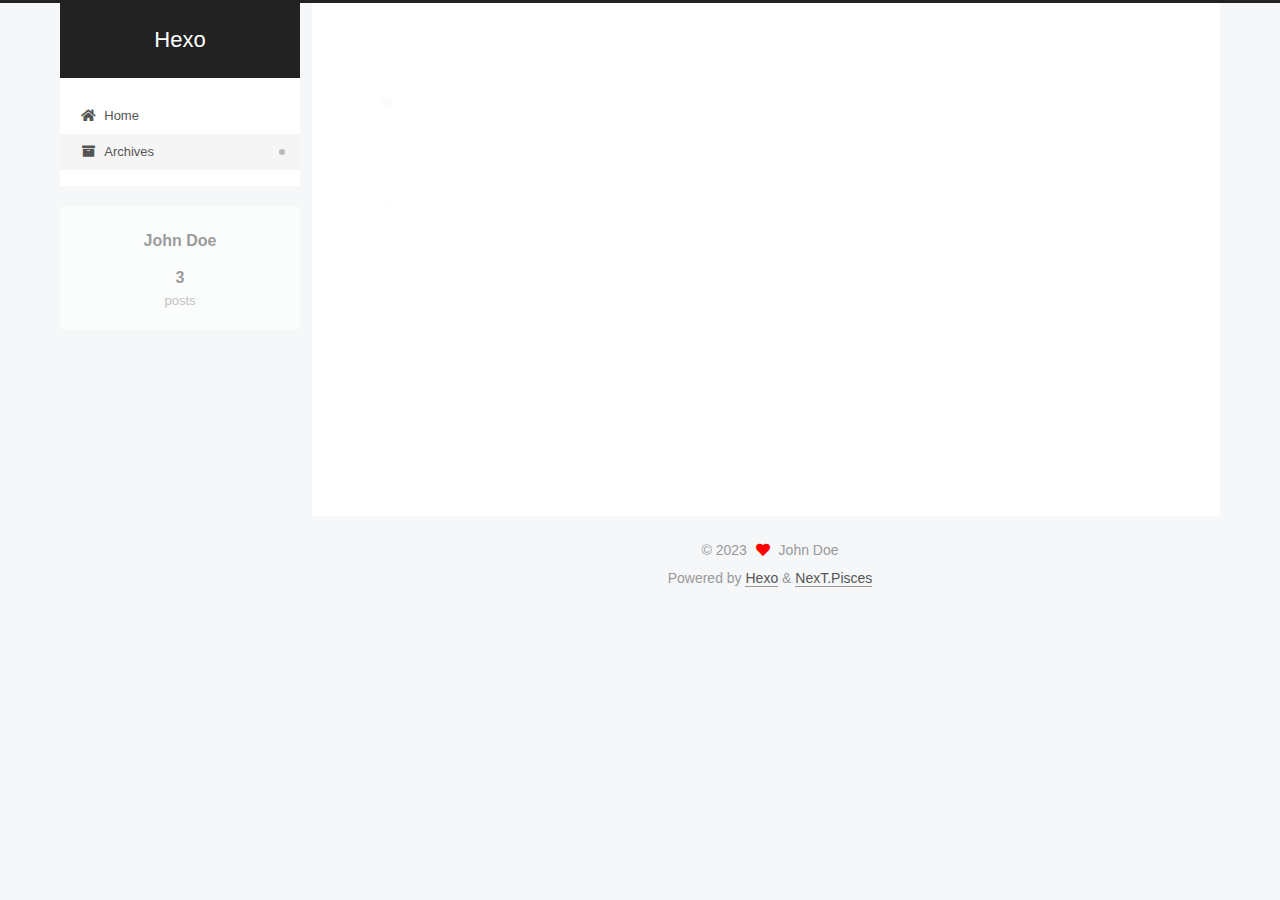
==== commit 452f0e02: "Site updated: 2023-07-04 17:04:04" ====
--- a/archives/index.html
+++ b/archives/index.html
@@ -148,13 +148,33 @@
   <div class="post-block">
     <div class="posts-collapse">
       <div class="collection-title">
-        <span class="collection-header">Um..! 2 posts in total. Keep on posting.</span>
+        <span class="collection-header">Um..! 3 posts in total. Keep on posting.</span>
       </div>
 
       
     <div class="collection-year">
       <span class="collection-header">2023</span>
     </div>
+
+  <article itemscope itemtype="http://schema.org/Article">
+    <header class="post-header">
+
+      <div class="post-meta">
+        <time itemprop="dateCreated"
+              datetime="2023-07-04T16:59:40+08:00"
+              content="2023-07-04">
+          07-04
+        </time>
+      </div>
+
+      <div class="post-title">
+          <a class="post-title-link" href="/2023/07/04/install-windows/" itemprop="url">
+            <span itemprop="name">重装系统win10</span>
+          </a>
+      </div>
+
+    </header>
+  </article>
 
   <article itemscope itemtype="http://schema.org/Article">
     <header class="post-header">
@@ -268,7 +288,7 @@
       <div class="site-state-item site-state-posts">
           <a href="/archives/">
         
-          <span class="site-state-item-count">2</span>
+          <span class="site-state-item-count">3</span>
           <span class="site-state-item-name">posts</span>
         </a>
       </div>
--- a/css/main.css
+++ b/css/main.css
@@ -1168,7 +1168,7 @@
 }
 .links-of-author a::before,
 .links-of-author span.exturl::before {
-  background: #e704bb;
+  background: #2fbb83;
   border-radius: 50%;
   content: ' ';
   display: inline-block;
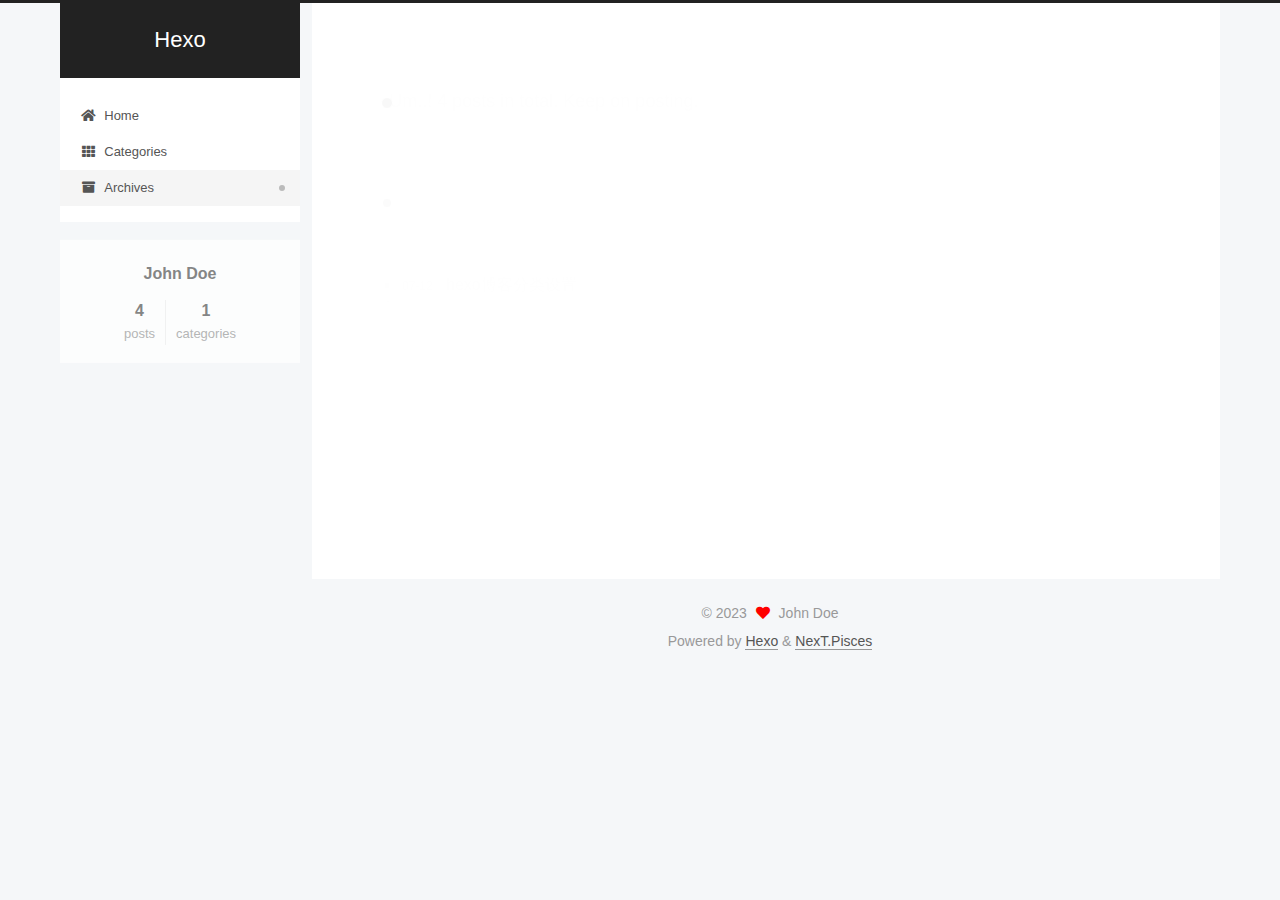
==== commit 9505cb2e: "Site updated: 2023-07-12 18:47:56" ====
--- a/archives/index.html
+++ b/archives/index.html
@@ -113,6 +113,11 @@
     <a href="/" rel="section"><i class="fa fa-home fa-fw"></i>Home</a>
 
   </li>
+        <li class="menu-item menu-item-categories">
+
+    <a href="/categories/" rel="section"><i class="fa fa-th fa-fw"></i>Categories</a>
+
+  </li>
         <li class="menu-item menu-item-archives">
 
     <a href="/archives/" rel="section"><i class="fa fa-archive fa-fw"></i>Archives</a>
@@ -148,13 +153,33 @@
   <div class="post-block">
     <div class="posts-collapse">
       <div class="collection-title">
-        <span class="collection-header">Um..! 3 posts in total. Keep on posting.</span>
+        <span class="collection-header">Um..! 4 posts in total. Keep on posting.</span>
       </div>
 
       
     <div class="collection-year">
       <span class="collection-header">2023</span>
     </div>
+
+  <article itemscope itemtype="http://schema.org/Article">
+    <header class="post-header">
+
+      <div class="post-meta">
+        <time itemprop="dateCreated"
+              datetime="2023-07-12T13:49:30+08:00"
+              content="2023-07-12">
+          07-12
+        </time>
+      </div>
+
+      <div class="post-title">
+          <a class="post-title-link" href="/2023/07/12/hexo%E5%8D%9A%E5%AE%A2%E5%88%86%E7%B1%BB%E8%AE%BE%E7%BD%AE/" itemprop="url">
+            <span itemprop="name">hexo博客分类设置</span>
+          </a>
+      </div>
+
+    </header>
+  </article>
 
   <article itemscope itemtype="http://schema.org/Article">
     <header class="post-header">
@@ -288,9 +313,15 @@
       <div class="site-state-item site-state-posts">
           <a href="/archives/">
         
-          <span class="site-state-item-count">3</span>
+          <span class="site-state-item-count">4</span>
           <span class="site-state-item-name">posts</span>
         </a>
+      </div>
+      <div class="site-state-item site-state-categories">
+            <a href="/categories/">
+          
+        <span class="site-state-item-count">1</span>
+        <span class="site-state-item-name">categories</span></a>
       </div>
   </nav>
 </div>
